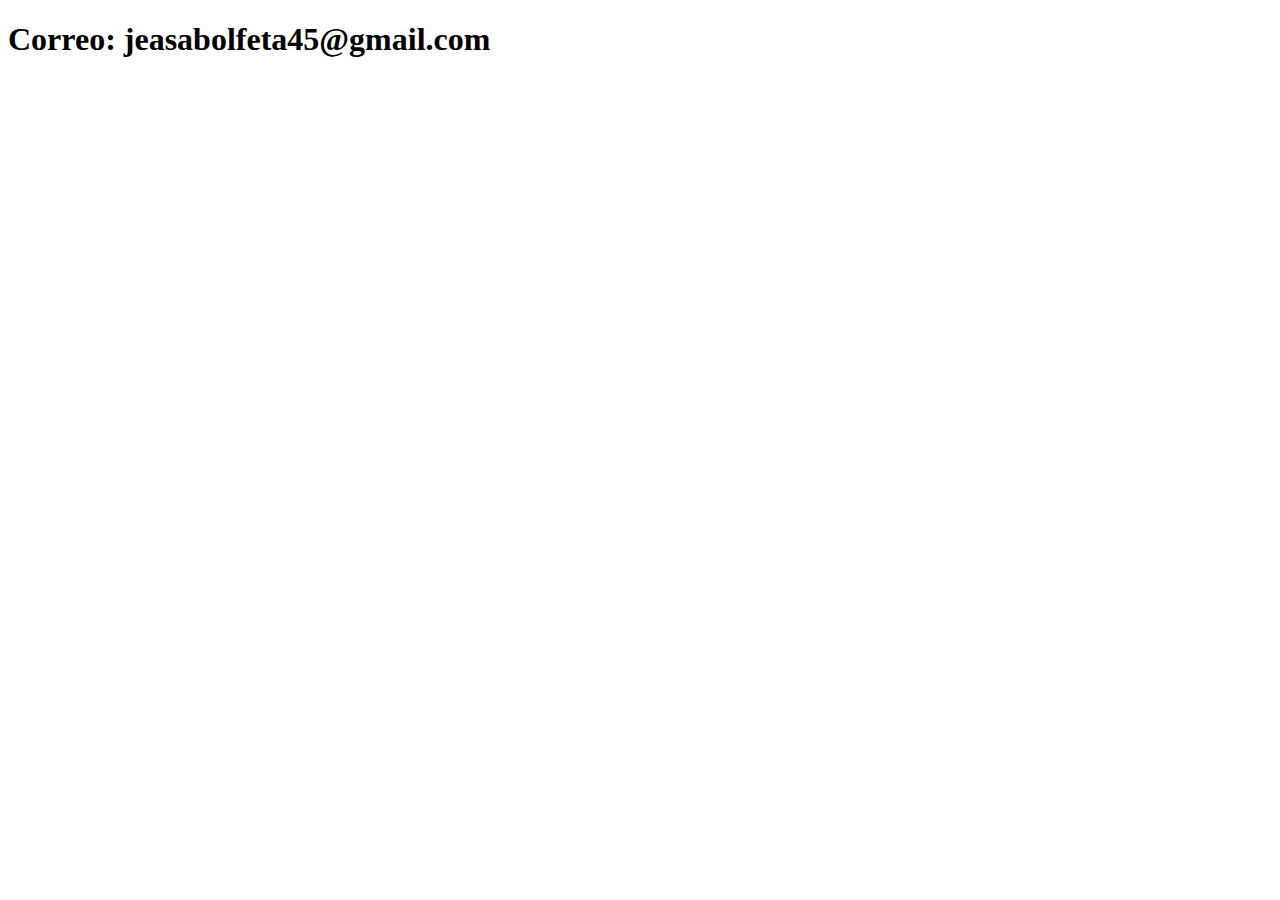
==== contacto.html @ 3efbb98c "Agrega archivo de contacto" ====
<!DOCTYPE html>
<html lang="en">
<head>
    <meta charset="UTF-8">
    <meta name="viewport" content="width=device-width, initial-scale=1.0">
    <title>Contacto</title>
</head>
<body>
    <h1>Correo: jeasabolfeta45@gmail.com</h1>
</body>
</html>
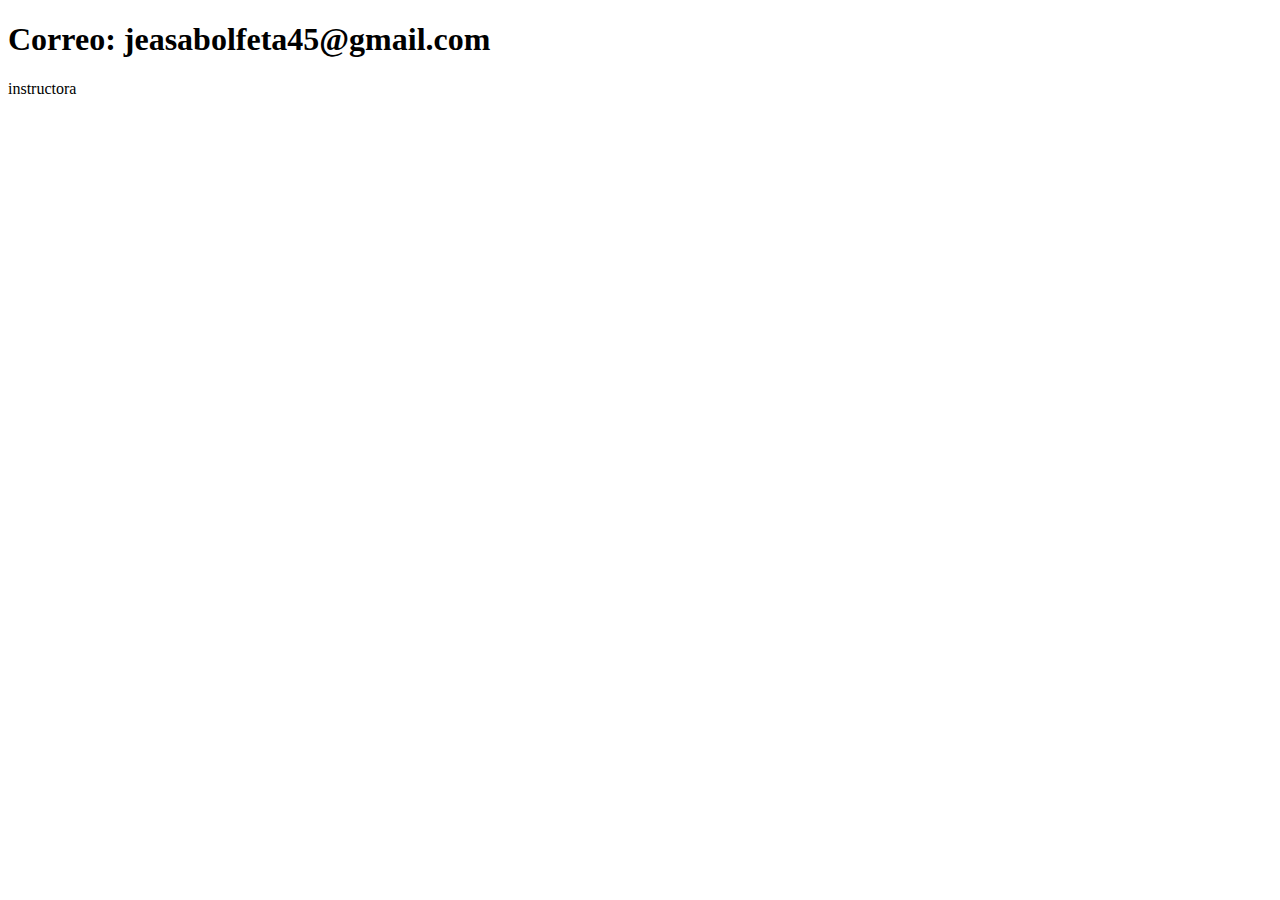
==== commit 8ba343ae: "actualiza el contacto" ====
--- a/contacto.html
+++ b/contacto.html
@@ -7,5 +7,6 @@
 </head>
 <body>
     <h1>Correo: jeasabolfeta45@gmail.com</h1>
+    <p>instructora</p>
 </body>
 </html>